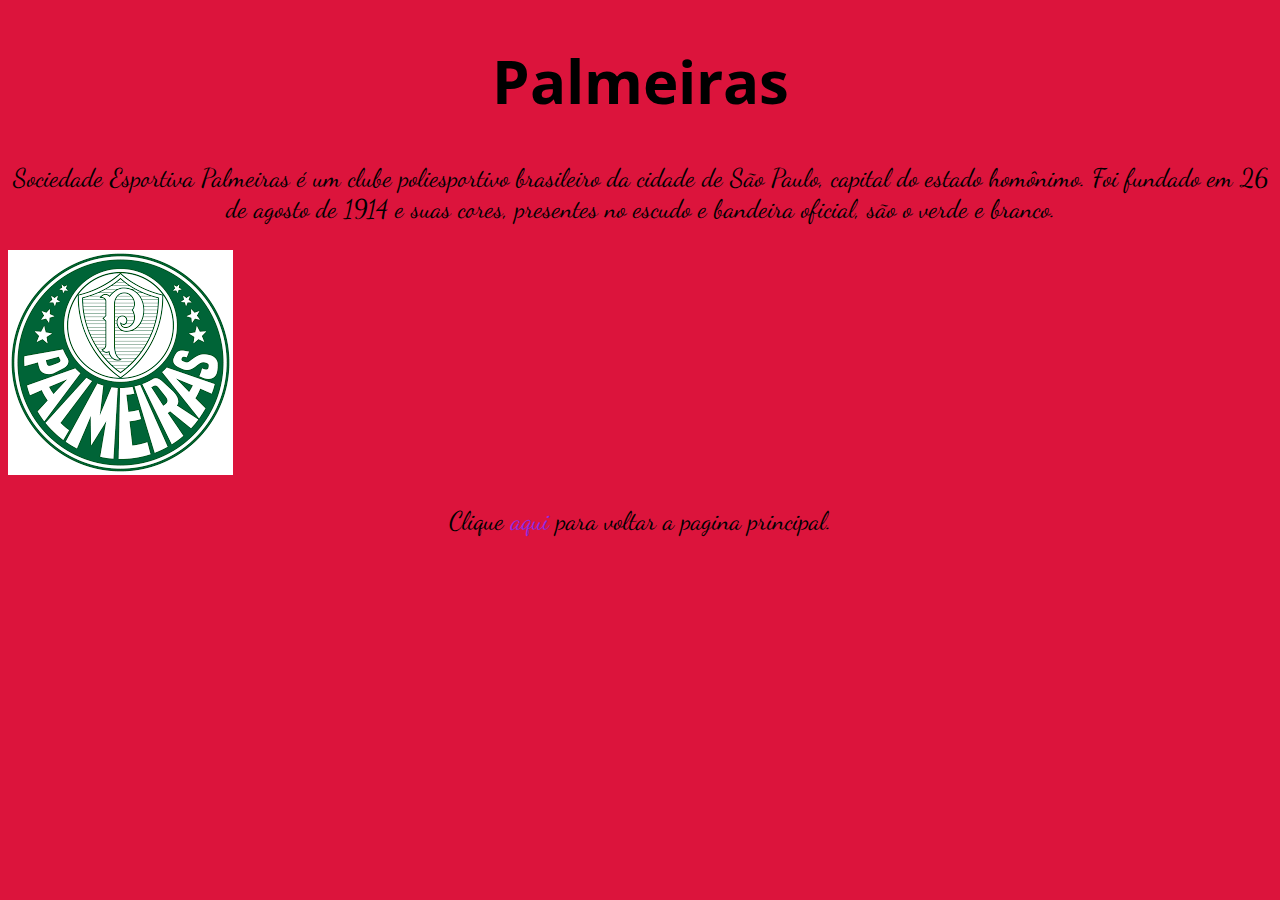
==== palmeiras.html @ d9debe4f "Initial commit" ====
<!DOCTYPE html>
<html lang="pt-br">
<head>
    <meta charset="UTF-8">
    <meta http-equiv="X-UA-Compatible" content="IE=edge">
    <meta name="viewport" content="width=device-width, initial-scale=1.0">
    <title>Palmeiras</title>
    <link rel="stylesheet" href="folha.css">
</head>
<body>
    <h1>Palmeiras</h1>
    <p>Sociedade Esportiva Palmeiras é um clube poliesportivo brasileiro da cidade de São Paulo, capital do estado homônimo. Foi fundado em 26 de agosto de 1914 e suas cores, presentes no escudo e bandeira oficial, são o verde e branco.</p>
    <img src="[data-uri]">
    <br>
    <p>Clique<a href="index.html"> aqui </a>para voltar a pagina principal.</p>
</body>
</html>
---- folha.css ----
@import url('https://fonts.googleapis.com/css2?family=Open+Sans+Condensed:wght@300&display=swap');
@import url('https://fonts.googleapis.com/css2?family=Yellowtail&display=swap');
@import url('https://fonts.googleapis.com/css2?family=Dancing+Script&display=swap');

h1{
    text-align:center;
    font-size:60px;
    font-size:min(60px,7vw);
    font-family:Open Sans Condensed;
}

h2{
    text-align:center;
    font-size:45px;
    font-size:min(45px,5vw);
    font-family:Yellowtail;
}

p{
    font-size:30px;
    font-size:min(30px,2vw);
    font-family:Dancing Script;
    text-align:center;
}

a{
    text-decoration:none;
    color:blueviolet;
}

body{
    background-color:crimson;
}

div{
    width:25%;
    height:240px;
    margin:auto;
}

ul{
    list-style:none;
}

li:hover{
    font-size:25px;
    transition:0.5s;
}

#Santos{
    font-size:17px;
    height:130px;
    width:60%;
}

.Santos2{
    color:blue;
}
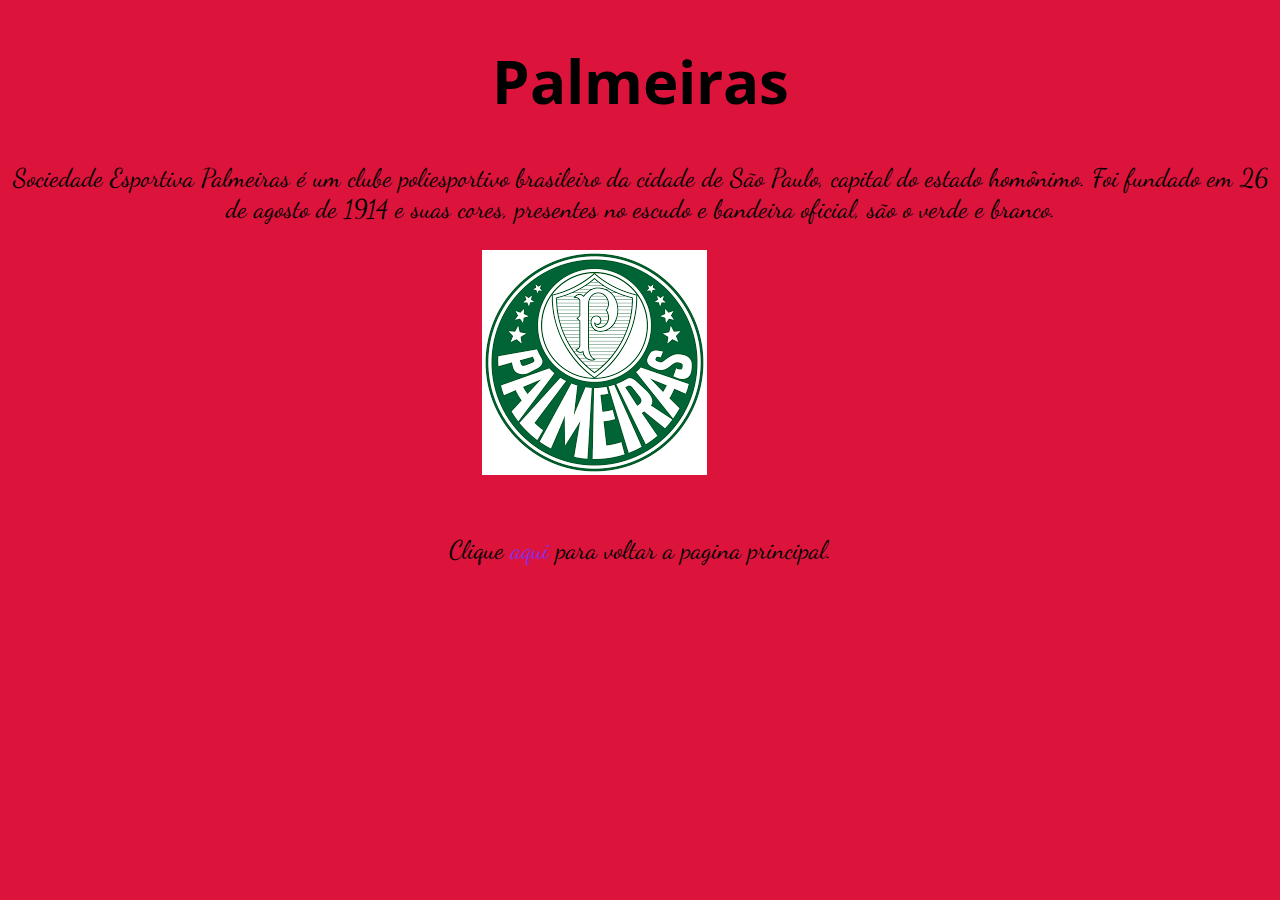
==== commit 83223b0d: "palmeiras2" ====
--- a/palmeiras.html
+++ b/palmeiras.html
@@ -10,7 +10,9 @@
 <body>
     <h1>Palmeiras</h1>
     <p>Sociedade Esportiva Palmeiras é um clube poliesportivo brasileiro da cidade de São Paulo, capital do estado homônimo. Foi fundado em 26 de agosto de 1914 e suas cores, presentes no escudo e bandeira oficial, são o verde e branco.</p>
+    <div>
     <img src="[data-uri]">
+    </div>
     <br>
     <p>Clique<a href="index.html"> aqui </a>para voltar a pagina principal.</p>
 </body>
